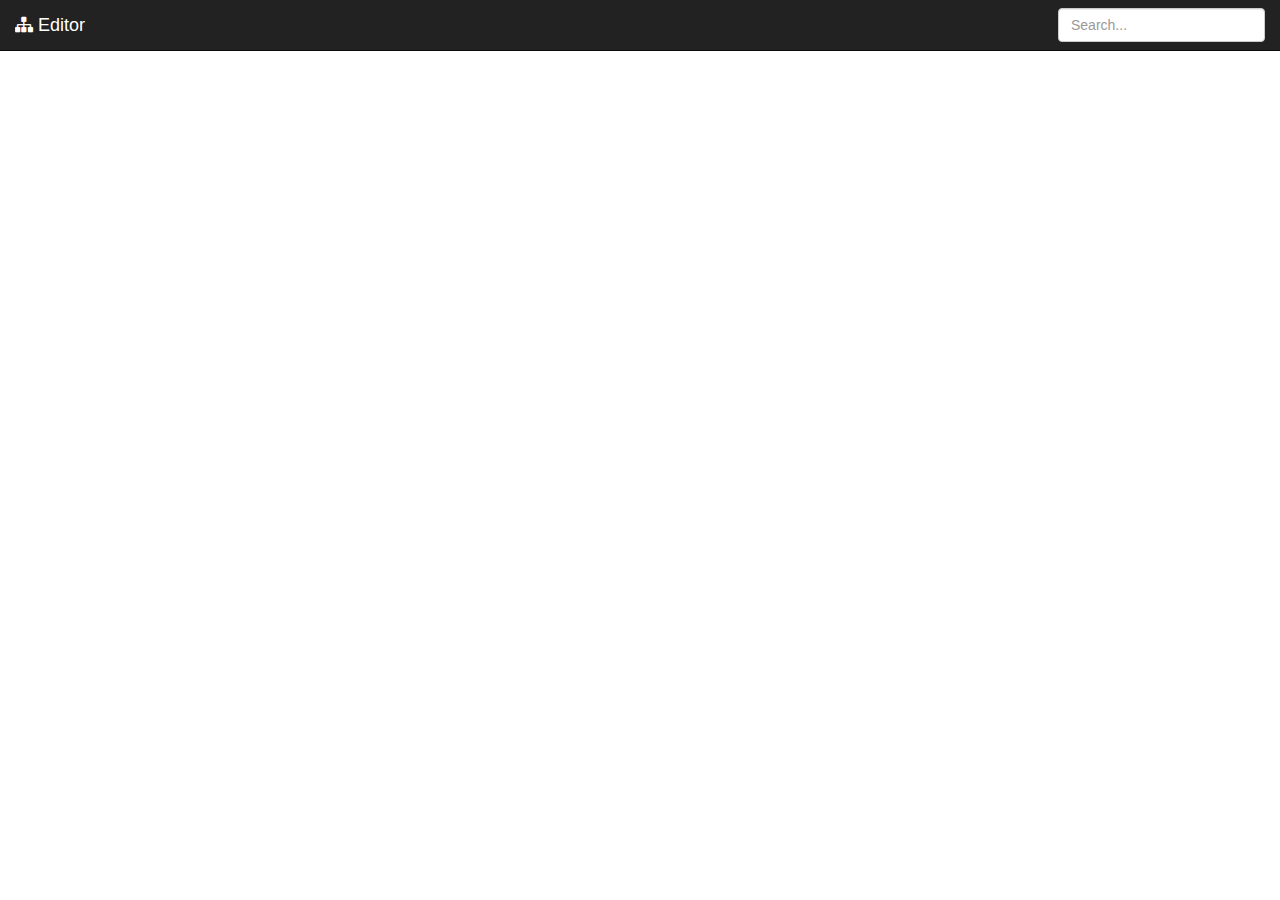
==== index.html @ c2875c61 "trying to make it nice" ====
<!doctype html><!--[if lt IE 7]>      <html class="no-js lt-ie9 lt-ie8 lt-ie7"> <![endif]--><!--[if IE 7]>         <html class="no-js lt-ie9 lt-ie8"> <![endif]--><!--[if IE 8]>         <html class="no-js lt-ie9"> <![endif]--><!--[if gt IE 8]><!--><html class="no-js"><!--<![endif]--><head><meta charset="utf-8"><title></title><meta name="description" content=""><meta name="viewport" content="width=device-width"><link href="//netdna.bootstrapcdn.com/font-awesome/4.1.0/css/font-awesome.min.css" rel="stylesheet"><!-- Place favicon.ico and apple-touch-icon.png in the root directory --><link rel="stylesheet" href="styles/044c7f08.vendor.css"><link rel="stylesheet" href="styles/b7eaa2af.main.css"><body ng-app="iomApp"><!--[if lt IE 7]>
      <p class="browsehappy">You are using an <strong>outdated</strong> browser. Please <a href="http://browsehappy.com/">upgrade your browser</a> to improve your experience.</p>
    <![endif]--><div class="navbar navbar-inverse navbar-fixed-top" role="navigation"><div class="container-fluid"><div class="navbar-header"><button type="button" class="navbar-toggle" data-toggle="collapse" data-target=".navbar-collapse"><span class="sr-only">Toggle navigation</span> <span class="icon-bar"></span> <span class="icon-bar"></span> <span class="icon-bar"></span></button> <a class="navbar-brand" href="#"><i class="fa fa-sitemap fa-1x"></i> Editor</a></div><div class="navbar-collapse collapse"><ul class="nav navbar-nav navbar-right"></ul><form class="navbar-form navbar-right"><input type="text" class="form-control" placeholder="Search..."></form></div></div></div><div class="container-fluid"><!-- Add your site or application content here --><div ng-view=""></div></div><!-- Google Analytics: change UA-XXXXX-X to be your site's ID --><script>(function(i,s,o,g,r,a,m){i['GoogleAnalyticsObject']=r;i[r]=i[r]||function(){
       (i[r].q=i[r].q||[]).push(arguments)},i[r].l=1*new Date();a=s.createElement(o),
       m=s.getElementsByTagName(o)[0];a.async=1;a.src=g;m.parentNode.insertBefore(a,m)
       })(window,document,'script','//www.google-analytics.com/analytics.js','ga');

       ga('create', 'UA-46659221-1');
       ga('send', 'pageview');</script><!--[if lt IE 9]>
    <script src="bower_components/es5-shim/es5-shim.js"></script>
    <script src="bower_components/json3/lib/json3.min.js"></script>
    <![endif]--><script src="scripts/91356f6d.vendor.js"></script><script src="http://mdaines.github.io/viz.js/viz.js"></script><script src="scripts/ff7b1f9a.scripts.js"></script>
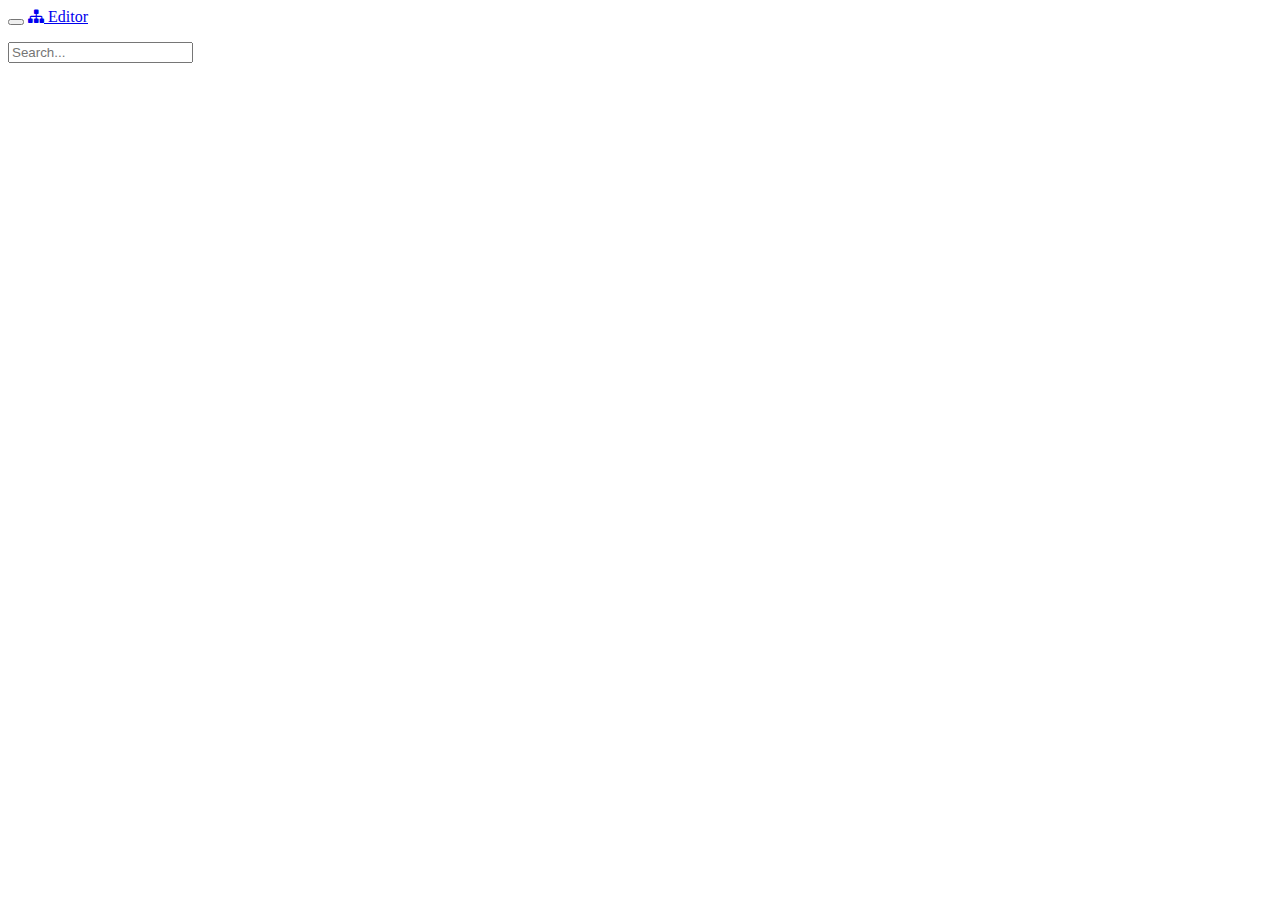
==== commit ff922d90: "Merge bcf8d69a16101bc16d93cbd1f2574795a9c14c58 into fc03f23a3b3a20ecc52953b2efab1ffd52099e02" ====
--- a/index.html
+++ b/index.html
@@ -1,12 +1,14 @@
-<!doctype html><!--[if lt IE 7]>      <html class="no-js lt-ie9 lt-ie8 lt-ie7"> <![endif]--><!--[if IE 7]>         <html class="no-js lt-ie9 lt-ie8"> <![endif]--><!--[if IE 8]>         <html class="no-js lt-ie9"> <![endif]--><!--[if gt IE 8]><!--><html class="no-js"><!--<![endif]--><head><meta charset="utf-8"><title></title><meta name="description" content=""><meta name="viewport" content="width=device-width"><link href="//netdna.bootstrapcdn.com/font-awesome/4.1.0/css/font-awesome.min.css" rel="stylesheet"><!-- Place favicon.ico and apple-touch-icon.png in the root directory --><link rel="stylesheet" href="styles/044c7f08.vendor.css"><link rel="stylesheet" href="styles/b7eaa2af.main.css"><body ng-app="iomApp"><!--[if lt IE 7]>
+<!doctype html><!--[if lt IE 7]>      <html class="no-js lt-ie9 lt-ie8 lt-ie7"> <![endif]--><!--[if IE 7]>         <html class="no-js lt-ie9 lt-ie8"> <![endif]--><!--[if IE 8]>         <html class="no-js lt-ie9"> <![endif]--><!--[if gt IE 8]><!--><html class="no-js"><!--<![endif]--><head><meta charset="utf-8"><title></title><meta name="description" content=""><meta name="viewport" content="width=device-width"><link href="//netdna.bootstrapcdn.com/font-awesome/4.1.0/css/font-awesome.min.css" rel="stylesheet"><!-- Place favicon.ico and apple-touch-icon.png in the root directory --><link rel="stylesheet" href="styles/044c7f08.vendor.css"><link rel="stylesheet" href="styles/97429bc3.main.css"><body ng-app="iomApp"><!--[if lt IE 7]>
       <p class="browsehappy">You are using an <strong>outdated</strong> browser. Please <a href="http://browsehappy.com/">upgrade your browser</a> to improve your experience.</p>
-    <![endif]--><div class="navbar navbar-inverse navbar-fixed-top" role="navigation"><div class="container-fluid"><div class="navbar-header"><button type="button" class="navbar-toggle" data-toggle="collapse" data-target=".navbar-collapse"><span class="sr-only">Toggle navigation</span> <span class="icon-bar"></span> <span class="icon-bar"></span> <span class="icon-bar"></span></button> <a class="navbar-brand" href="#"><i class="fa fa-sitemap fa-1x"></i> Editor</a></div><div class="navbar-collapse collapse"><ul class="nav navbar-nav navbar-right"></ul><form class="navbar-form navbar-right"><input type="text" class="form-control" placeholder="Search..."></form></div></div></div><div class="container-fluid"><!-- Add your site or application content here --><div ng-view=""></div></div><!-- Google Analytics: change UA-XXXXX-X to be your site's ID --><script>(function(i,s,o,g,r,a,m){i['GoogleAnalyticsObject']=r;i[r]=i[r]||function(){
+    <![endif]--><div class="navbar navbar-inverse navbar-fixed-top" role="navigation"><div class="container-fluid"><div class="navbar-header"><button type="button" class="navbar-toggle" data-toggle="collapse" data-target=".navbar-collapse"><span class="sr-only">Toggle navigation</span> <span class="icon-bar"></span> <span class="icon-bar"></span> <span class="icon-bar"></span></button> <a class="navbar-brand" href="#"><i class="fa fa-sitemap fa-1x"></i> Editor</a></div><div class="navbar-collapse collapse"><ul class="nav navbar-nav navbar-right"></ul><form class="navbar-form navbar-right"><input ng-model="searchBox" type="text" class="form-control" placeholder="Search..."></form></div></div></div><div class="container-fluid"><!-- Add your site or application content here --><div ng-view=""></div></div><!-- Google Analytics: change UA-XXXXX-X to be your site's ID --><script>(function(i,s,o,g,r,a,m){i['GoogleAnalyticsObject']=r;i[r]=i[r]||function(){
        (i[r].q=i[r].q||[]).push(arguments)},i[r].l=1*new Date();a=s.createElement(o),
        m=s.getElementsByTagName(o)[0];a.async=1;a.src=g;m.parentNode.insertBefore(a,m)
        })(window,document,'script','//www.google-analytics.com/analytics.js','ga');
+
+alert("Olga was here");
 
        ga('create', 'UA-46659221-1');
        ga('send', 'pageview');</script><!--[if lt IE 9]>
     <script src="bower_components/es5-shim/es5-shim.js"></script>
     <script src="bower_components/json3/lib/json3.min.js"></script>
-    <![endif]--><script src="scripts/91356f6d.vendor.js"></script><script src="http://mdaines.github.io/viz.js/viz.js"></script><script src="scripts/ff7b1f9a.scripts.js"></script>+    <![endif]--><script src="scripts/91356f6d.vendor.js"></script><script src="http://mdaines.github.io/viz.js/viz.js"></script><script src="scripts/24369fbf.scripts.js"></script>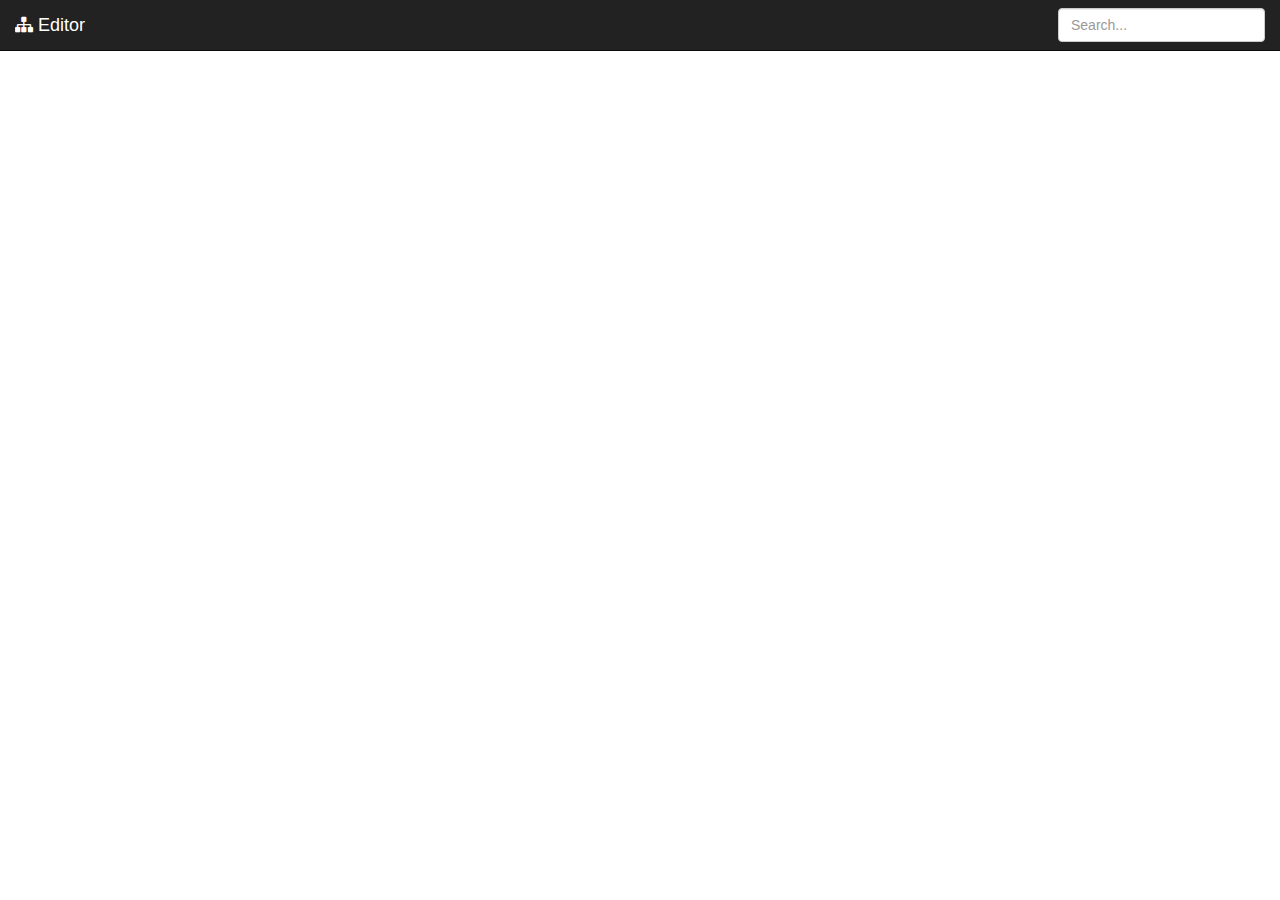
==== commit 419b25c1: "more responsive" ====
--- a/index.html
+++ b/index.html
@@ -1,12 +1,10 @@
-<!doctype html><!--[if lt IE 7]>      <html class="no-js lt-ie9 lt-ie8 lt-ie7"> <![endif]--><!--[if IE 7]>         <html class="no-js lt-ie9 lt-ie8"> <![endif]--><!--[if IE 8]>         <html class="no-js lt-ie9"> <![endif]--><!--[if gt IE 8]><!--><html class="no-js"><!--<![endif]--><head><meta charset="utf-8"><title></title><meta name="description" content=""><meta name="viewport" content="width=device-width"><link href="//netdna.bootstrapcdn.com/font-awesome/4.1.0/css/font-awesome.min.css" rel="stylesheet"><!-- Place favicon.ico and apple-touch-icon.png in the root directory --><link rel="stylesheet" href="styles/044c7f08.vendor.css"><link rel="stylesheet" href="styles/97429bc3.main.css"><body ng-app="iomApp"><!--[if lt IE 7]>
+<!doctype html><!--[if lt IE 7]>      <html class="no-js lt-ie9 lt-ie8 lt-ie7"> <![endif]--><!--[if IE 7]>         <html class="no-js lt-ie9 lt-ie8"> <![endif]--><!--[if IE 8]>         <html class="no-js lt-ie9"> <![endif]--><!--[if gt IE 8]><!--><html class="no-js"><!--<![endif]--><head><meta charset="utf-8"><title></title><meta name="description" content=""><meta name="viewport" content="width=device-width"><link href="//netdna.bootstrapcdn.com/font-awesome/4.1.0/css/font-awesome.min.css" rel="stylesheet"><!-- Place favicon.ico and apple-touch-icon.png in the root directory --><link rel="stylesheet" href="styles/044c7f08.vendor.css"><link rel="stylesheet" href="styles/cc1b8bf9.main.css"><body ng-app="iomApp"><!--[if lt IE 7]>
       <p class="browsehappy">You are using an <strong>outdated</strong> browser. Please <a href="http://browsehappy.com/">upgrade your browser</a> to improve your experience.</p>
     <![endif]--><div class="navbar navbar-inverse navbar-fixed-top" role="navigation"><div class="container-fluid"><div class="navbar-header"><button type="button" class="navbar-toggle" data-toggle="collapse" data-target=".navbar-collapse"><span class="sr-only">Toggle navigation</span> <span class="icon-bar"></span> <span class="icon-bar"></span> <span class="icon-bar"></span></button> <a class="navbar-brand" href="#"><i class="fa fa-sitemap fa-1x"></i> Editor</a></div><div class="navbar-collapse collapse"><ul class="nav navbar-nav navbar-right"></ul><form class="navbar-form navbar-right"><input ng-model="searchBox" type="text" class="form-control" placeholder="Search..."></form></div></div></div><div class="container-fluid"><!-- Add your site or application content here --><div ng-view=""></div></div><!-- Google Analytics: change UA-XXXXX-X to be your site's ID --><script>(function(i,s,o,g,r,a,m){i['GoogleAnalyticsObject']=r;i[r]=i[r]||function(){
        (i[r].q=i[r].q||[]).push(arguments)},i[r].l=1*new Date();a=s.createElement(o),
        m=s.getElementsByTagName(o)[0];a.async=1;a.src=g;m.parentNode.insertBefore(a,m)
        })(window,document,'script','//www.google-analytics.com/analytics.js','ga');
 
-alert("Olga was here");
-
        ga('create', 'UA-46659221-1');
        ga('send', 'pageview');</script><!--[if lt IE 9]>
     <script src="bower_components/es5-shim/es5-shim.js"></script>
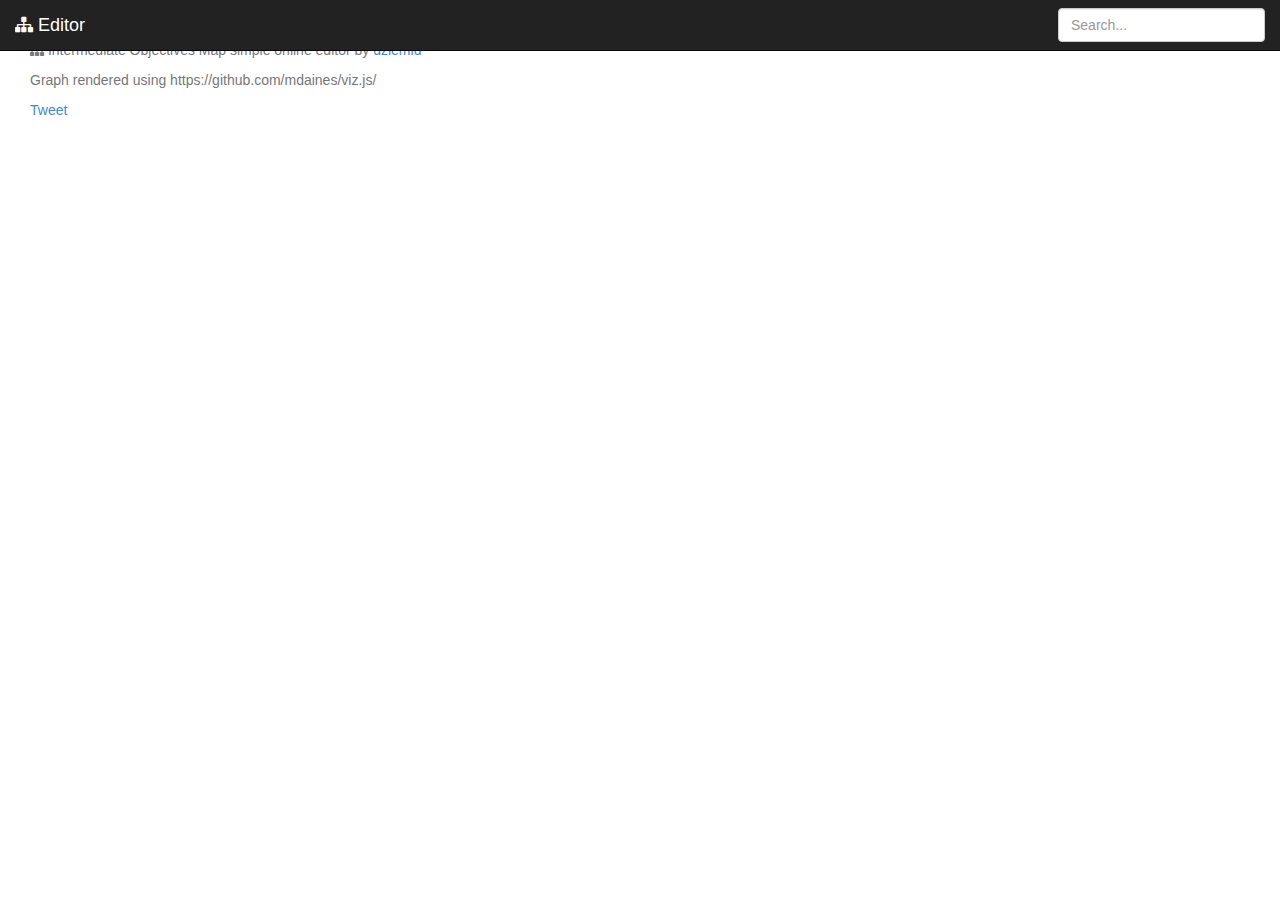
==== commit 5ecfbaa4: "bam" ====
--- a/index.html
+++ b/index.html
@@ -1,12 +1,18 @@
-<!doctype html><!--[if lt IE 7]>      <html class="no-js lt-ie9 lt-ie8 lt-ie7"> <![endif]--><!--[if IE 7]>         <html class="no-js lt-ie9 lt-ie8"> <![endif]--><!--[if IE 8]>         <html class="no-js lt-ie9"> <![endif]--><!--[if gt IE 8]><!--><html class="no-js"><!--<![endif]--><head><meta charset="utf-8"><title></title><meta name="description" content=""><meta name="viewport" content="width=device-width"><link href="//netdna.bootstrapcdn.com/font-awesome/4.1.0/css/font-awesome.min.css" rel="stylesheet"><!-- Place favicon.ico and apple-touch-icon.png in the root directory --><link rel="stylesheet" href="styles/044c7f08.vendor.css"><link rel="stylesheet" href="styles/cc1b8bf9.main.css"><body ng-app="iomApp"><!--[if lt IE 7]>
+<!doctype html><!--[if lt IE 7]>      <html class="no-js lt-ie9 lt-ie8 lt-ie7"> <![endif]--><!--[if IE 7]>         <html class="no-js lt-ie9 lt-ie8"> <![endif]--><!--[if IE 8]>         <html class="no-js lt-ie9"> <![endif]--><!--[if gt IE 8]><!--><html class="no-js"><!--<![endif]--><head><meta charset="utf-8"><title>Intermediate Objectives Map simple online editor</title><meta name="description" content=" Intermediate Objectives Map simple online editor using text editor and graph visualization"><meta name="viewport" content="width=device-width"><link href="//netdna.bootstrapcdn.com/font-awesome/4.1.0/css/font-awesome.min.css" rel="stylesheet"><!-- Place favicon.ico and apple-touch-icon.png in the root directory --><link rel="stylesheet" href="styles/044c7f08.vendor.css"><link rel="stylesheet" href="styles/cc1b8bf9.main.css"><body ng-app="iomApp"><!--[if lt IE 7]>
       <p class="browsehappy">You are using an <strong>outdated</strong> browser. Please <a href="http://browsehappy.com/">upgrade your browser</a> to improve your experience.</p>
-    <![endif]--><div class="navbar navbar-inverse navbar-fixed-top" role="navigation"><div class="container-fluid"><div class="navbar-header"><button type="button" class="navbar-toggle" data-toggle="collapse" data-target=".navbar-collapse"><span class="sr-only">Toggle navigation</span> <span class="icon-bar"></span> <span class="icon-bar"></span> <span class="icon-bar"></span></button> <a class="navbar-brand" href="#"><i class="fa fa-sitemap fa-1x"></i> Editor</a></div><div class="navbar-collapse collapse"><ul class="nav navbar-nav navbar-right"></ul><form class="navbar-form navbar-right"><input ng-model="searchBox" type="text" class="form-control" placeholder="Search..."></form></div></div></div><div class="container-fluid"><!-- Add your site or application content here --><div ng-view=""></div></div><!-- Google Analytics: change UA-XXXXX-X to be your site's ID --><script>(function(i,s,o,g,r,a,m){i['GoogleAnalyticsObject']=r;i[r]=i[r]||function(){
+    <![endif]--><div class="navbar navbar-inverse navbar-fixed-top" role="navigation"><div class="container-fluid"><div class="navbar-header"><button type="button" class="navbar-toggle" data-toggle="collapse" data-target=".navbar-collapse"><span class="sr-only">Toggle navigation</span> <span class="icon-bar"></span> <span class="icon-bar"></span> <span class="icon-bar"></span></button> <a class="navbar-brand" href="#"><i class="fa fa-sitemap fa-1x"></i> Editor</a></div><div class="navbar-collapse collapse"><ul class="nav navbar-nav navbar-right"></ul><form class="navbar-form navbar-right"><input ng-model="searchBox" type="text" class="form-control" placeholder="Search..."></form></div></div></div><div class="container-fluid"><!-- Add your site or application content here --><div ng-view=""></div><div class="footer"><p><i class="fa fa-sitemap"></i> Intermediate Objectives Map simple online editor by <a href="https://github.com/dziemid">dziemid</a></p><p>Graph rendered using https://github.com/mdaines/viz.js/</p><a href="https://twitter.com/share" class="twitter-share-button" data-url="http://gregdmd.com/iom/" data-via="dziemid">Tweet</a><script>!function(d,s,id){var js,fjs=d.getElementsByTagName(s)[0],p=/^http:/.test(d.location)?'http':'https';if(!d.getElementById(id)){js=d.createElement(s);js.id=id;js.src=p+'://platform.twitter.com/widgets.js';fjs.parentNode.insertBefore(js,fjs);}}(document, 'script', 'twitter-wjs');</script><div class="fb-like" data-href="http://gregdmd.com/iom" data-layout="standard" data-action="like" data-show-faces="true" data-share="true"></div></div></div><!-- Google Analytics: change UA-XXXXX-X to be your site's ID --><script>(function(i,s,o,g,r,a,m){i['GoogleAnalyticsObject']=r;i[r]=i[r]||function(){
        (i[r].q=i[r].q||[]).push(arguments)},i[r].l=1*new Date();a=s.createElement(o),
        m=s.getElementsByTagName(o)[0];a.async=1;a.src=g;m.parentNode.insertBefore(a,m)
        })(window,document,'script','//www.google-analytics.com/analytics.js','ga');
 
        ga('create', 'UA-46659221-1');
-       ga('send', 'pageview');</script><!--[if lt IE 9]>
+       ga('send', 'pageview');</script><div id="fb-root"></div><script>(function(d, s, id) {
+        var js, fjs = d.getElementsByTagName(s)[0];
+        if (d.getElementById(id)) return;
+        js = d.createElement(s); js.id = id;
+        js.src = "//connect.facebook.net/en_US/sdk.js#xfbml=1&appId=340577672736347&version=v2.0";
+        fjs.parentNode.insertBefore(js, fjs);
+    }(document, 'script', 'facebook-jssdk'));</script><!--[if lt IE 9]>
     <script src="bower_components/es5-shim/es5-shim.js"></script>
     <script src="bower_components/json3/lib/json3.min.js"></script>
     <![endif]--><script src="scripts/91356f6d.vendor.js"></script><script src="http://mdaines.github.io/viz.js/viz.js"></script><script src="scripts/24369fbf.scripts.js"></script>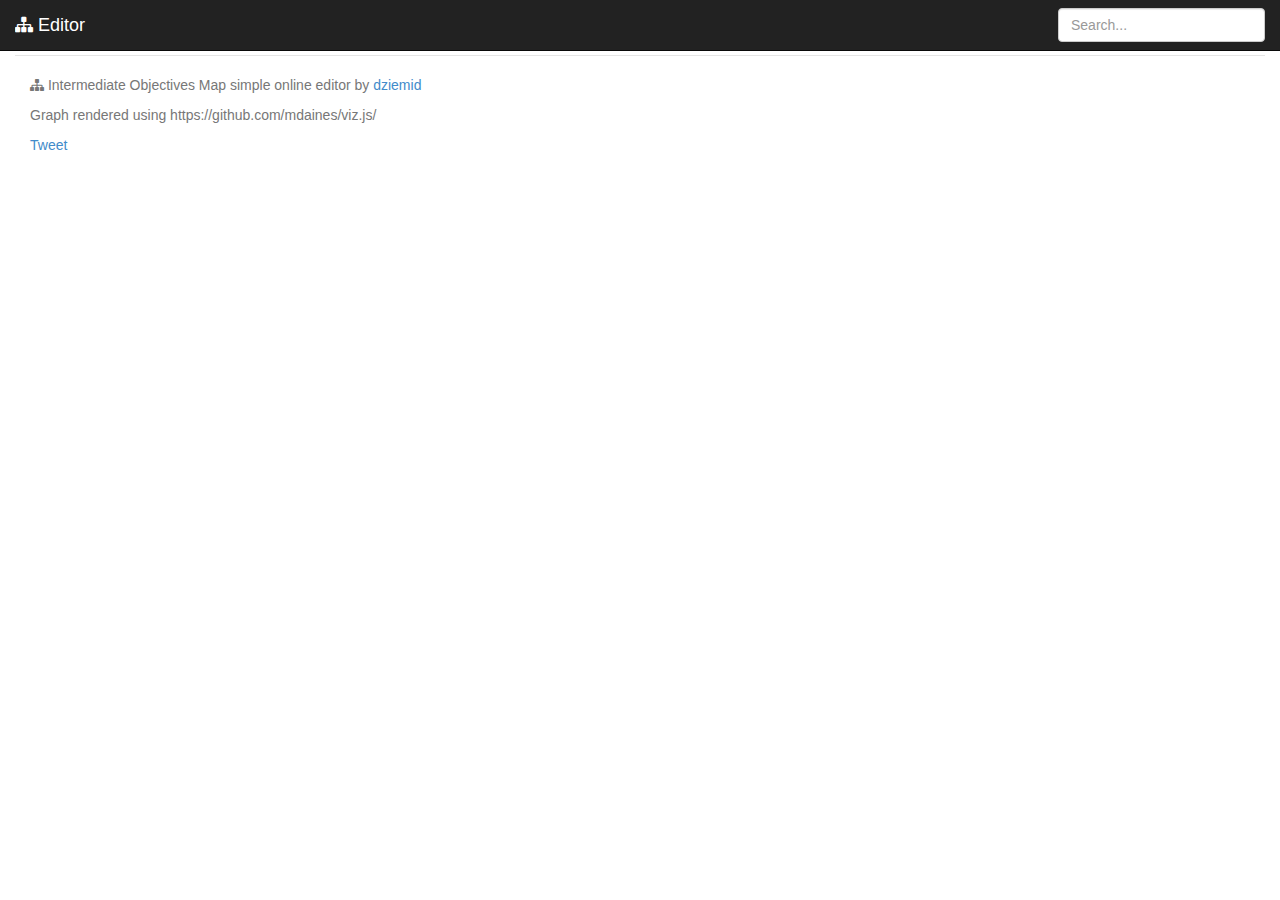
==== commit 3e1f9c90: "nicer" ====
--- a/index.html
+++ b/index.html
@@ -1,6 +1,6 @@
-<!doctype html><!--[if lt IE 7]>      <html class="no-js lt-ie9 lt-ie8 lt-ie7"> <![endif]--><!--[if IE 7]>         <html class="no-js lt-ie9 lt-ie8"> <![endif]--><!--[if IE 8]>         <html class="no-js lt-ie9"> <![endif]--><!--[if gt IE 8]><!--><html class="no-js"><!--<![endif]--><head><meta charset="utf-8"><title>Intermediate Objectives Map simple online editor</title><meta name="description" content=" Intermediate Objectives Map simple online editor using text editor and graph visualization"><meta name="viewport" content="width=device-width"><link href="//netdna.bootstrapcdn.com/font-awesome/4.1.0/css/font-awesome.min.css" rel="stylesheet"><!-- Place favicon.ico and apple-touch-icon.png in the root directory --><link rel="stylesheet" href="styles/044c7f08.vendor.css"><link rel="stylesheet" href="styles/cc1b8bf9.main.css"><body ng-app="iomApp"><!--[if lt IE 7]>
+<!doctype html><!--[if lt IE 7]>      <html class="no-js lt-ie9 lt-ie8 lt-ie7"> <![endif]--><!--[if IE 7]>         <html class="no-js lt-ie9 lt-ie8"> <![endif]--><!--[if IE 8]>         <html class="no-js lt-ie9"> <![endif]--><!--[if gt IE 8]><!--><html class="no-js"><!--<![endif]--><head><meta charset="utf-8"><title>Intermediate Objectives Map simple online editor</title><meta name="description" content=" Intermediate Objectives Map simple online editor using text editor and graph visualization"><meta name="viewport" content="width=device-width"><link href="//netdna.bootstrapcdn.com/font-awesome/4.1.0/css/font-awesome.min.css" rel="stylesheet"><!-- Place favicon.ico and apple-touch-icon.png in the root directory --><link rel="stylesheet" href="styles/044c7f08.vendor.css"><link rel="stylesheet" href="styles/dec139f9.main.css"><body ng-app="iomApp"><!--[if lt IE 7]>
       <p class="browsehappy">You are using an <strong>outdated</strong> browser. Please <a href="http://browsehappy.com/">upgrade your browser</a> to improve your experience.</p>
-    <![endif]--><div class="navbar navbar-inverse navbar-fixed-top" role="navigation"><div class="container-fluid"><div class="navbar-header"><button type="button" class="navbar-toggle" data-toggle="collapse" data-target=".navbar-collapse"><span class="sr-only">Toggle navigation</span> <span class="icon-bar"></span> <span class="icon-bar"></span> <span class="icon-bar"></span></button> <a class="navbar-brand" href="#"><i class="fa fa-sitemap fa-1x"></i> Editor</a></div><div class="navbar-collapse collapse"><ul class="nav navbar-nav navbar-right"></ul><form class="navbar-form navbar-right"><input ng-model="searchBox" type="text" class="form-control" placeholder="Search..."></form></div></div></div><div class="container-fluid"><!-- Add your site or application content here --><div ng-view=""></div><div class="footer"><p><i class="fa fa-sitemap"></i> Intermediate Objectives Map simple online editor by <a href="https://github.com/dziemid">dziemid</a></p><p>Graph rendered using https://github.com/mdaines/viz.js/</p><a href="https://twitter.com/share" class="twitter-share-button" data-url="http://gregdmd.com/iom/" data-via="dziemid">Tweet</a><script>!function(d,s,id){var js,fjs=d.getElementsByTagName(s)[0],p=/^http:/.test(d.location)?'http':'https';if(!d.getElementById(id)){js=d.createElement(s);js.id=id;js.src=p+'://platform.twitter.com/widgets.js';fjs.parentNode.insertBefore(js,fjs);}}(document, 'script', 'twitter-wjs');</script><div class="fb-like" data-href="http://gregdmd.com/iom" data-layout="standard" data-action="like" data-show-faces="true" data-share="true"></div></div></div><!-- Google Analytics: change UA-XXXXX-X to be your site's ID --><script>(function(i,s,o,g,r,a,m){i['GoogleAnalyticsObject']=r;i[r]=i[r]||function(){
+    <![endif]--><div class="navbar navbar-inverse navbar-fixed-top" role="navigation"><div class="container-fluid"><div class="navbar-header"><button type="button" class="navbar-toggle" data-toggle="collapse" data-target=".navbar-collapse"><span class="sr-only">Toggle navigation</span> <span class="icon-bar"></span> <span class="icon-bar"></span> <span class="icon-bar"></span></button> <a class="navbar-brand" href="#"><i class="fa fa-sitemap fa-1x"></i> Editor</a></div><div class="navbar-collapse collapse"><ul class="nav navbar-nav navbar-right"></ul><form class="navbar-form navbar-right"><input ng-model="searchBox" type="text" class="form-control" placeholder="Search..."></form></div></div></div><div class="container-fluid main-page"><!-- Add your site or application content here --><div class="visible-xs alert alert-warning alert-dismissible" role="alert"><button type="button" class="close" data-dismiss="alert"><span aria-hidden="true">&times;</span><span class="sr-only">Close</span></button><p><strong>Warning!</strong> This page looks best on desktop.</p>You are missing nice graph preview.</div><div ng-view=""></div><div class="footer"><p><i class="fa fa-sitemap"></i> Intermediate Objectives Map simple online editor by <a href="https://github.com/dziemid">dziemid</a></p><p>Graph rendered using https://github.com/mdaines/viz.js/</p><a href="https://twitter.com/share" class="twitter-share-button" data-url="http://gregdmd.com/iom/" data-via="dziemid">Tweet</a><script>!function(d,s,id){var js,fjs=d.getElementsByTagName(s)[0],p=/^http:/.test(d.location)?'http':'https';if(!d.getElementById(id)){js=d.createElement(s);js.id=id;js.src=p+'://platform.twitter.com/widgets.js';fjs.parentNode.insertBefore(js,fjs);}}(document, 'script', 'twitter-wjs');</script><div class="fb-like" data-href="http://gregdmd.com/iom" data-layout="standard" data-action="like" data-show-faces="true" data-share="true"></div></div></div><!-- Google Analytics: change UA-XXXXX-X to be your site's ID --><script>(function(i,s,o,g,r,a,m){i['GoogleAnalyticsObject']=r;i[r]=i[r]||function(){
        (i[r].q=i[r].q||[]).push(arguments)},i[r].l=1*new Date();a=s.createElement(o),
        m=s.getElementsByTagName(o)[0];a.async=1;a.src=g;m.parentNode.insertBefore(a,m)
        })(window,document,'script','//www.google-analytics.com/analytics.js','ga');
@@ -15,4 +15,4 @@
     }(document, 'script', 'facebook-jssdk'));</script><!--[if lt IE 9]>
     <script src="bower_components/es5-shim/es5-shim.js"></script>
     <script src="bower_components/json3/lib/json3.min.js"></script>
-    <![endif]--><script src="scripts/91356f6d.vendor.js"></script><script src="http://mdaines.github.io/viz.js/viz.js"></script><script src="scripts/24369fbf.scripts.js"></script>+    <![endif]--><script src="scripts/91356f6d.vendor.js"></script><script src="http://mdaines.github.io/viz.js/viz.js"></script><script src="scripts/dc8e442d.scripts.js"></script>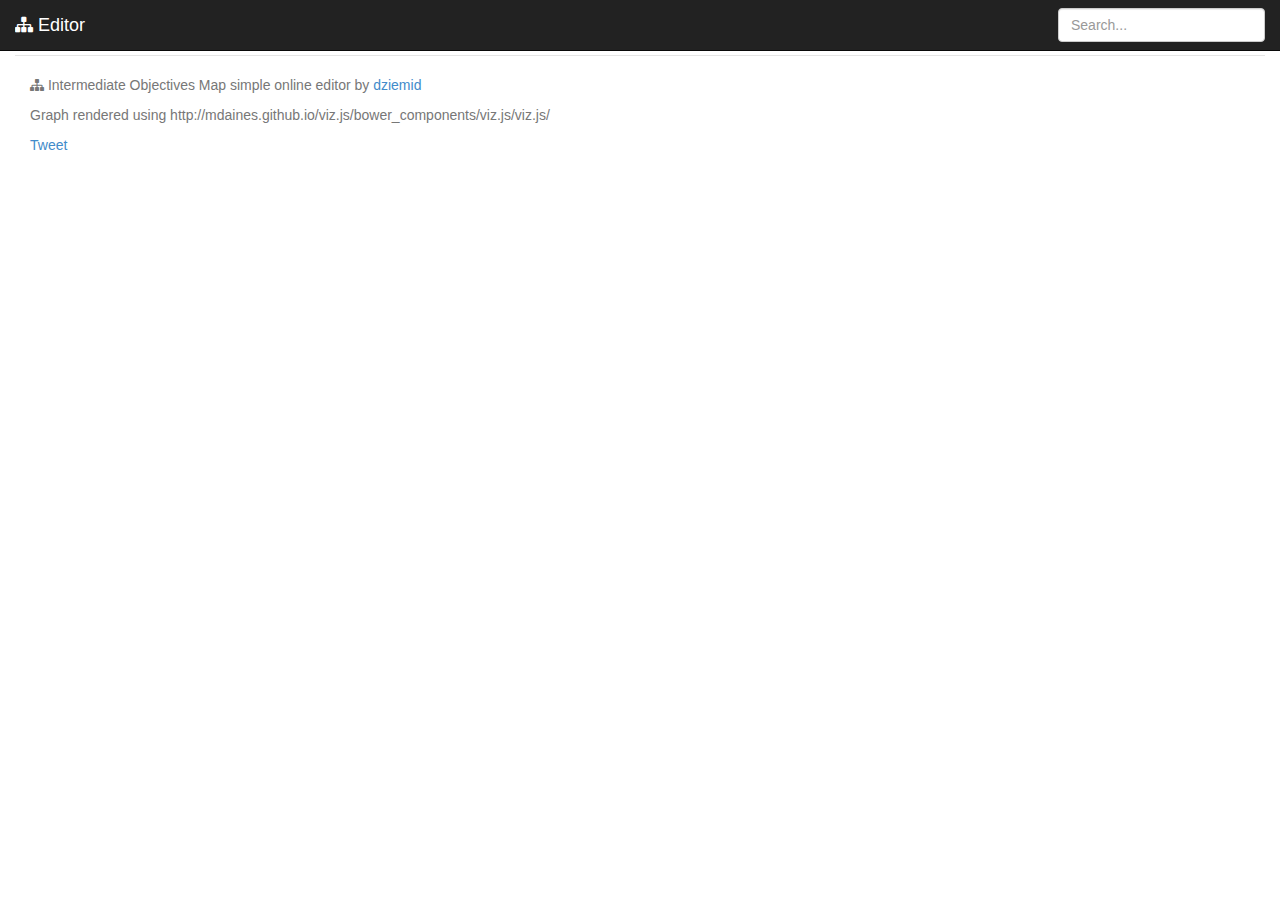
==== commit 2fefa551: "Update index.html" ====
--- a/index.html
+++ b/index.html
@@ -1,12 +1,14 @@
 <!doctype html><!--[if lt IE 7]>      <html class="no-js lt-ie9 lt-ie8 lt-ie7"> <![endif]--><!--[if IE 7]>         <html class="no-js lt-ie9 lt-ie8"> <![endif]--><!--[if IE 8]>         <html class="no-js lt-ie9"> <![endif]--><!--[if gt IE 8]><!--><html class="no-js"><!--<![endif]--><head><meta charset="utf-8"><title>Intermediate Objectives Map simple online editor</title><meta name="description" content=" Intermediate Objectives Map simple online editor using text editor and graph visualization"><meta name="viewport" content="width=device-width"><link href="//netdna.bootstrapcdn.com/font-awesome/4.1.0/css/font-awesome.min.css" rel="stylesheet"><!-- Place favicon.ico and apple-touch-icon.png in the root directory --><link rel="stylesheet" href="styles/044c7f08.vendor.css"><link rel="stylesheet" href="styles/dec139f9.main.css"><body ng-app="iomApp"><!--[if lt IE 7]>
       <p class="browsehappy">You are using an <strong>outdated</strong> browser. Please <a href="http://browsehappy.com/">upgrade your browser</a> to improve your experience.</p>
-    <![endif]--><div class="navbar navbar-inverse navbar-fixed-top" role="navigation"><div class="container-fluid"><div class="navbar-header"><button type="button" class="navbar-toggle" data-toggle="collapse" data-target=".navbar-collapse"><span class="sr-only">Toggle navigation</span> <span class="icon-bar"></span> <span class="icon-bar"></span> <span class="icon-bar"></span></button> <a class="navbar-brand" href="#"><i class="fa fa-sitemap fa-1x"></i> Editor</a></div><div class="navbar-collapse collapse"><ul class="nav navbar-nav navbar-right"></ul><form class="navbar-form navbar-right"><input ng-model="searchBox" type="text" class="form-control" placeholder="Search..."></form></div></div></div><div class="container-fluid main-page"><!-- Add your site or application content here --><div class="visible-xs alert alert-warning alert-dismissible" role="alert"><button type="button" class="close" data-dismiss="alert"><span aria-hidden="true">&times;</span><span class="sr-only">Close</span></button><p><strong>Warning!</strong> This page looks best on desktop.</p>You are missing nice graph preview.</div><div ng-view=""></div><div class="footer"><p><i class="fa fa-sitemap"></i> Intermediate Objectives Map simple online editor by <a href="https://github.com/dziemid">dziemid</a></p><p>Graph rendered using https://github.com/mdaines/viz.js/</p><a href="https://twitter.com/share" class="twitter-share-button" data-url="http://gregdmd.com/iom/" data-via="dziemid">Tweet</a><script>!function(d,s,id){var js,fjs=d.getElementsByTagName(s)[0],p=/^http:/.test(d.location)?'http':'https';if(!d.getElementById(id)){js=d.createElement(s);js.id=id;js.src=p+'://platform.twitter.com/widgets.js';fjs.parentNode.insertBefore(js,fjs);}}(document, 'script', 'twitter-wjs');</script><div class="fb-like" data-href="http://gregdmd.com/iom" data-layout="standard" data-action="like" data-show-faces="true" data-share="true"></div></div></div><!-- Google Analytics: change UA-XXXXX-X to be your site's ID --><script>(function(i,s,o,g,r,a,m){i['GoogleAnalyticsObject']=r;i[r]=i[r]||function(){
-       (i[r].q=i[r].q||[]).push(arguments)},i[r].l=1*new Date();a=s.createElement(o),
-       m=s.getElementsByTagName(o)[0];a.async=1;a.src=g;m.parentNode.insertBefore(a,m)
-       })(window,document,'script','//www.google-analytics.com/analytics.js','ga');
+    <![endif]--><div class="navbar navbar-inverse navbar-fixed-top" role="navigation"><div class="container-fluid"><div class="navbar-header"><button type="button" class="navbar-toggle" data-toggle="collapse" data-target=".navbar-collapse"><span class="sr-only">Toggle navigation</span> <span class="icon-bar"></span> <span class="icon-bar"></span> <span class="icon-bar"></span></button> <a class="navbar-brand" href="#"><i class="fa fa-sitemap fa-1x"></i> Editor</a></div><div class="navbar-collapse collapse"><ul class="nav navbar-nav navbar-right"></ul><form class="navbar-form navbar-right"><input ng-model="searchBox" type="text" class="form-control" placeholder="Search..."></form></div></div></div><div class="container-fluid main-page"><!-- Add your site or application content here --><div class="visible-xs alert alert-warning alert-dismissible" role="alert"><button type="button" class="close" data-dismiss="alert"><span aria-hidden="true">&times;</span><span class="sr-only">Close</span></button><p><strong>Warning!</strong> This page looks best on desktop.</p>You are missing nice graph preview.</div><div ng-view=""></div><div class="footer"><p><i class="fa fa-sitemap"></i> Intermediate Objectives Map simple online editor by <a href="https://github.com/dziemid">dziemid</a></p><p>Graph rendered using http://mdaines.github.io/viz.js/bower_components/viz.js/viz.js/</p><a href="https://twitter.com/share" class="twitter-share-button" data-url="http://gregdmd.com/iom/" data-via="dziemid">Tweet</a><script>!function(d,s,id){var js,fjs=d.getElementsByTagName(s)[0],p=/^http:/.test(d.location)?'http':'https';if(!d.getElementById(id)){js=d.createElement(s);js.id=id;js.src=p+'://platform.twitter.com/widgets.js';fjs.parentNode.insertBefore(js,fjs);}}(document, 'script', 'twitter-wjs');</script><div class="fb-like" data-href="http://gregdmd.com/iom" data-layout="standard" data-action="like" data-show-faces="true" data-share="true"></div></div></div><script>var _gaq = _gaq || [];
+         _gaq.push(['_setAccount', 'UA-46659221-1']);
+         _gaq.push(['_trackPageview']);
 
-       ga('create', 'UA-46659221-1');
-       ga('send', 'pageview');</script><div id="fb-root"></div><script>(function(d, s, id) {
+         (function() {
+             var ga = document.createElement('script'); ga.type = 'text/javascript'; ga.async = true;
+             ga.src = ('https:' == document.location.protocol ? 'https://ssl' : 'http://www') + '.google-analytics.com/ga.js';
+             var s = document.getElementsByTagName('script')[0]; s.parentNode.insertBefore(ga, s);
+         })();</script><div id="fb-root"></div><script>(function(d, s, id) {
         var js, fjs = d.getElementsByTagName(s)[0];
         if (d.getElementById(id)) return;
         js = d.createElement(s); js.id = id;
@@ -15,4 +17,4 @@
     }(document, 'script', 'facebook-jssdk'));</script><!--[if lt IE 9]>
     <script src="bower_components/es5-shim/es5-shim.js"></script>
     <script src="bower_components/json3/lib/json3.min.js"></script>
-    <![endif]--><script src="scripts/91356f6d.vendor.js"></script><script src="http://mdaines.github.io/viz.js/viz.js"></script><script src="scripts/dc8e442d.scripts.js"></script>+    <![endif]--><script src="scripts/91356f6d.vendor.js"></script><script src="http://mdaines.github.io/viz.js/bower_components/viz.js/viz.js"></script><script src="scripts/0589fff3.scripts.js"></script>
